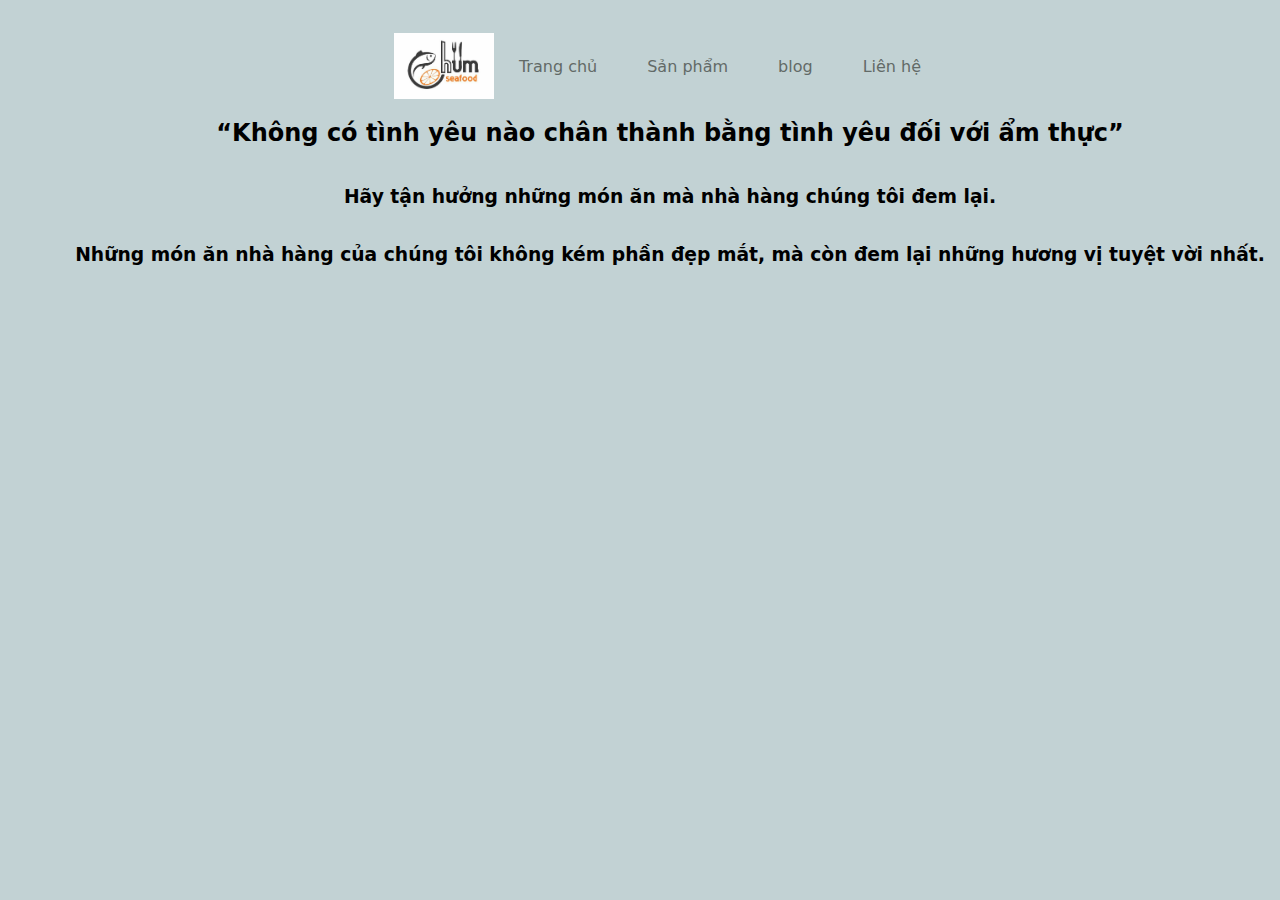
==== blog.html @ 9546a409 "CaseStudy" ====
<!DOCTYPE html>
<html lang="en">
<head>
    <meta charset="UTF-8">
    <meta name="viewport" content="width=device-width, initial-scale=1.0">
    <title>Blog</title>
    <link rel="stylesheet" href="style.css">
</head>
<div id="header_fas">
    <div id="menu">
        <img class="logo" src="/OIP.jpg" alt="">
        <div class="item">
            <a href="/home.html">Trang chủ</a>
        </div>
        <div class="item">
            <a href="/index.html">Sản phẩm</a>
        </div>
        <div class="item">
            <a href="/blog.html">blog</a>
        </div>
        <div class="item">
            <a href="/contact.html">Liên hệ</a>
        </div>
    </div>
<body>
        <h2>“Không có tình yêu nào chân thành bằng tình yêu đối với ẩm thực” </h2>
        <h3>Hãy tận hưởng những món ăn mà nhà hàng chúng tôi đem lại.</h3>
        <h3>Những món ăn nhà hàng của chúng tôi không kém phần đẹp mắt, mà còn đem lại những hương vị tuyệt vời nhất.</h3>
</body>
</html>
---- style.css ----
body{
    background-color: hwb(184 76% 17%);
    font-family: system-ui;
}
.container{
    width: 1000px;
    margin: auto;
    transition: 0.5s; 
}   
/*  */
#header_fas {
  width: 100%; 
  padding:0px 30px;
   margin-top:33px; 
  display: flex;
  flex-direction: column;
  justify-content: space-between;
  align-items: center;    
}
#header_fas .logo{
    display: flex;
    width: 100px; 
    height: auto;
}
#menu {
  list-style:none;
  display: flex;
}
 
 #menu .item {
  margin:0px 25px;
  display: flex;
} 

#menu .item a {
  color:#626A67;
  text-decoration: none;
  display: flex;
  align-items: center;
  
}


/*  */
header{
    display: grid;
    grid-template-columns: 1fr 50px;
    margin-top: 50px;
}
header .shopping{
    position: relative;
    text-align: right;
}
header .shopping img{
    width: 40px;
}
header .shopping span{
    background: red;
    border-radius: 50%;
    display: flex;
    justify-content: center;
    align-items: center;
    color: #fff;
    position: absolute;
    top: -5px;
    left: 80%;
    padding: 3px 10px;
}
.list{
    display: grid;
    grid-template-columns: repeat(3, 1fr);
    column-gap: 20px;
    row-gap: 20px;
    margin-top: 50px;
}
.list .item{
    text-align: center;
    background-color: #DCE0E1;
    padding: 20px;
    box-shadow: 0 50px 50px #757676;
    letter-spacing: 1px;
}
.list .item img{
    width: 90%;
    height: 500px;
    object-fit: cover;
}
.list .item :hover{
margin-top: 2px;

}
.list .item .title{
    font-weight: 600;
}
.list .item .price{
    margin: 10px;
}
.list .item button{
    background-color: #1C1F25;
    color: #fff;
    width: 100%;
    padding: 10px;
}
.list .item button:hover{
    background:orange;
}
.card{
    position: fixed;
    top:0;
    left: 100%;
    width: 500px;
    background-color: #453E3B;
    height: 100vh;
    transition: 0.5s;
}
.active .card{
    left: calc(100% - 500px);
    overflow: scroll;
}
.active .container{
   transform: translateX(-200px);
}
.card h1{
    color: #E8BC0E;
    font-weight: 100;
    margin: 0;
    padding: 0 20px;
    height: 80px;
    display: flex;
    align-items: center;
    
}
.card .checkOut{
    position: absolute;
    bottom: 0;
    width: 100%;
    display: grid;
    grid-template-columns: repeat(2, 1fr);

}
.card .checkOut div{
    background-color: #E8BC0E;
    width: 100%;
    height: 70px;
    display: flex;
    justify-content: center;
    align-items: center;
    font-weight: bold;
    cursor: pointer;
    
}
.card .checkOut div:nth-child(2){
    background-color: #1C1F25;
    color: #fff;
    
}
.listCard li{
    display: grid;
    grid-template-columns: 100px repeat(3, 1fr);
    color: #fff;
    row-gap: 10px;
}
.listCard li div{
    display: flex;
    justify-content: center;
    align-items: center;
}
.listCard li img{
    width: 90%;
}
.listCard li button{
    background-color: #fff5;
    border: none;
}
.listCard .count{
    margin: 0 10px;
    
  }
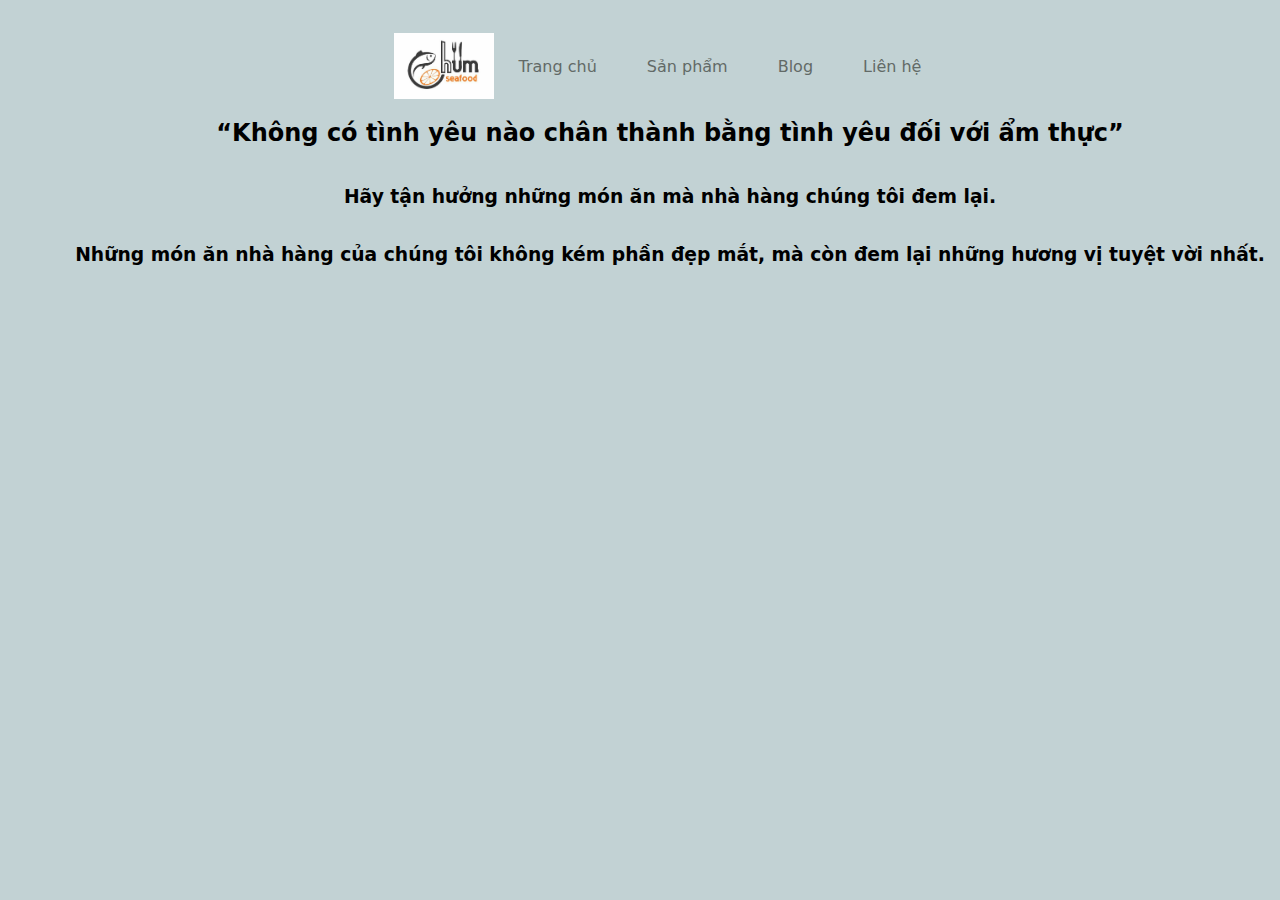
==== commit 4008cb75: "CaseStudy" ====
--- a/blog.html
+++ b/blog.html
@@ -4,22 +4,22 @@
     <meta charset="UTF-8">
     <meta name="viewport" content="width=device-width, initial-scale=1.0">
     <title>Blog</title>
-    <link rel="stylesheet" href="style.css">
+    <link rel="stylesheet" href="./style.css">
 </head>
 <div id="header_fas">
     <div id="menu">
-        <img class="logo" src="/OIP.jpg" alt="">
+        <img class="logo" src="./img/OIP.jpg" alt="">
         <div class="item">
-            <a href="/home.html">Trang chủ</a>
+            <a href="./index.html">Trang chủ</a>
         </div>
         <div class="item">
-            <a href="/index.html">Sản phẩm</a>
+            <a href="./sanpham.html">Sản phẩm</a>
         </div>
         <div class="item">
-            <a href="/blog.html">blog</a>
+            <a href="./blog.html">Blog</a>
         </div>
         <div class="item">
-            <a href="/contact.html">Liên hệ</a>
+            <a href="./contact.html">Liên hệ</a>
         </div>
     </div>
 <body>
--- a/style.css
+++ b/style.css
@@ -39,6 +39,78 @@
   align-items: center;
   
 }
+#banner {
+    width: 100%;
+    background-image :url("./img/banner.png");
+    height: 463px;
+    margin-top:40px;
+    display: flex;
+    padding:0px 133px;
+    position:relative;
+}
+
+#banner .box-left ,#banner .box-right {
+    width: 50%;
+}
+
+#banner  .box-left h2 {
+    font-size:48px;
+    margin-top:75px;
+    color:#fff;
+}
+
+#banner .box-left p {
+    color:#D0D0D0;
+}
+
+#banner .box-left button {
+    width: 191px;
+    height: 40px;
+    margin-top:41px;
+    background:#1d1a1a;
+    border:none;
+    outline:none;
+    color:#fff;
+    font-weight: bold;
+    border-radius: 20px;
+    transition:0.4s;
+}
+
+#banner .box-left button:hover {
+    background:orange;
+}
+#banner .box-right {
+    padding-left:200px;
+    display: flex;
+    justify-content: center;
+    align-items: center;
+}
+#banner .box-right img {
+    margin:0px 10px;
+    animation :animation 3s infinite linear; 
+}
+#banner .box-right img:nth-child(1)
+{
+    animation-delay: 0.5s;
+}
+#banner .box-right img:nth-child(2)
+{
+    
+    animation-delay: 1s;
+}
+@keyframes animation {
+    0%{
+        transform:translateY(0px);
+    }
+    50%{
+        transform: translateY(-10px);
+    }
+    100%{
+        transform: translateY(0px);
+    }
+    
+}
+
 
 
 /*  */
